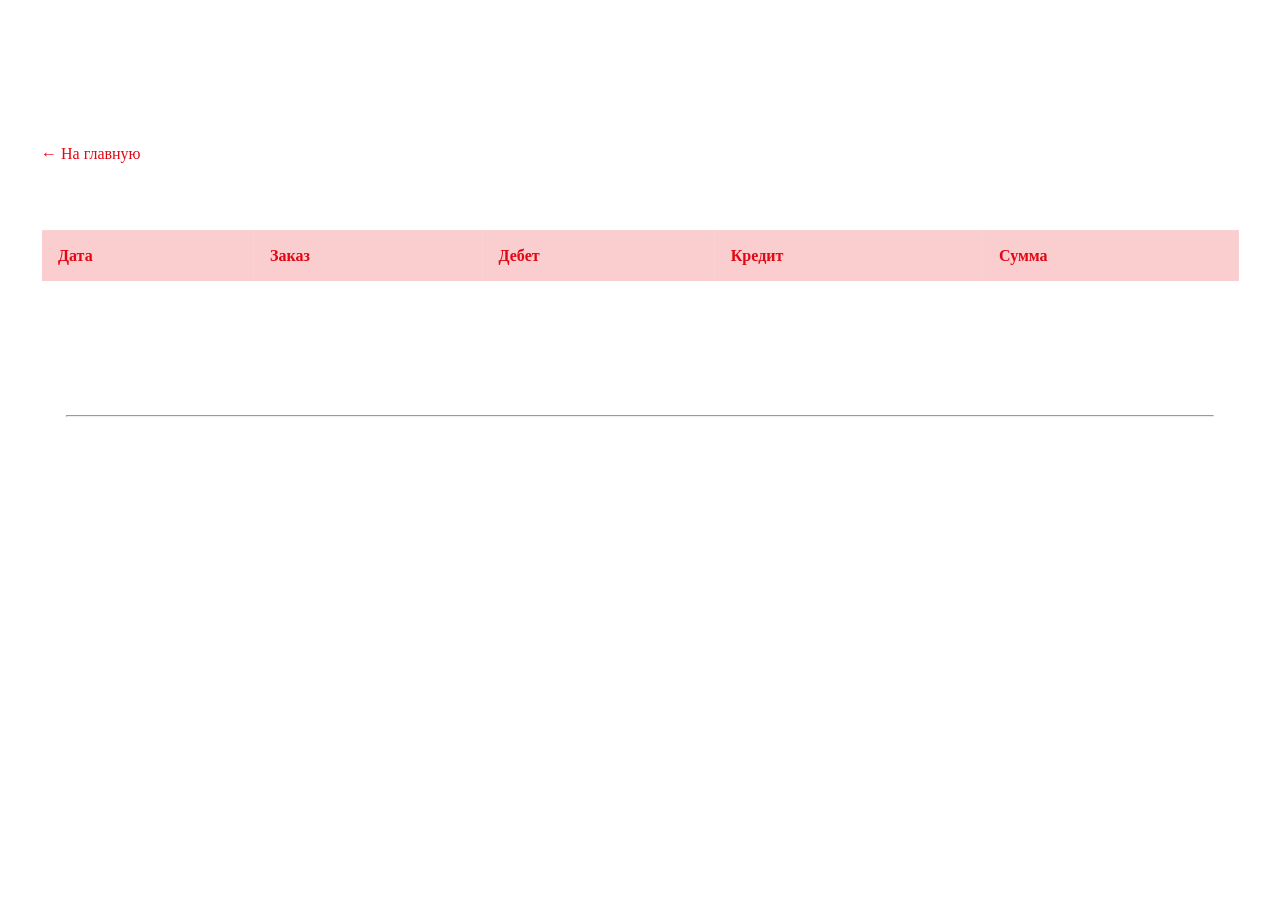
==== src/main/resources/templates/accounting.html @ e960fff4 "Minor changes" ====
<!DOCTYPE html>
<html xmlns:th="http://www.thymeleaf.org">
<head>
    <title>Панель Бухгалтера (MVP 1C)</title>
    <link rel="stylesheet" th:href="@{/css/styles.css}">
    <style>
        .accounting-container { max-width: 1200px; margin: 2rem auto; padding: 2rem; background: rgba(255,255,255,0.03); border-radius: 20px; border: 1px solid rgba(255,255,255,0.1); }
        .data-table { width: 100%; border-collapse: collapse; margin-top: 1rem; color: #ffffff; }
        .data-table th, .data-table td { border: 1px solid rgba(255,255,255,0.1); padding: 1rem; text-align: left; }
        .data-table th { background-color: rgba(227, 6, 19, 0.2); color: #e30613; }
        .doc-card { border: 1px solid rgba(255,255,255,0.1); padding: 1.5rem; margin-bottom: 1rem; border-radius: 12px; background: rgba(255,255,255,0.05); color: #cccccc; }
        h1, h2 { color: #ffffff; }
        a { color: #e30613; text-decoration: none; }
    </style>
</head>
<body>
    <div class="accounting-container">
        <h1>Панель Бухгалтера (MVP 1C)</h1>
        <p><a href="/">← На главную</a></p>

        <section>
            <h2>Главная книга (Проводки)</h2>
            <table class="data-table">
                <thead>
                    <tr>
                        <th>Дата</th>
                        <th>Заказ</th>
                        <th>Дебет</th>
                        <th>Кредит</th>
                        <th>Сумма</th>
                    </tr>
                </thead>
                <tbody>
                    <tr th:each="entry : ${ledger}">
                        <td th:text="${#temporals.format(entry.date, 'yyyy-MM-dd HH:mm')}"></td>
                        <td th:text="${entry.orderNumber}"></td>
                        <td th:text="${entry.accountDebit}"></td>
                        <td th:text="${entry.accountCredit}"></td>
                        <td th:text="${entry.amount + ' ₽'}"></td>
                    </tr>
                </tbody>
            </table>
        </section>

        <section>
            <h2>Реестр документов</h2>
            <div th:each="doc : ${documents}" class="doc-card">
                <strong th:text="${doc.docType + ' по заказу ' + doc.orderNumber}"></strong>
                <div th:text="${'Дата: ' + #temporals.format(doc.createdAt, 'yyyy-MM-dd HH:mm')}"></div>
                <hr>
                <pre th:text="${doc.content}"></pre>
            </div>
        </section>
    </div>
</body>
</html>
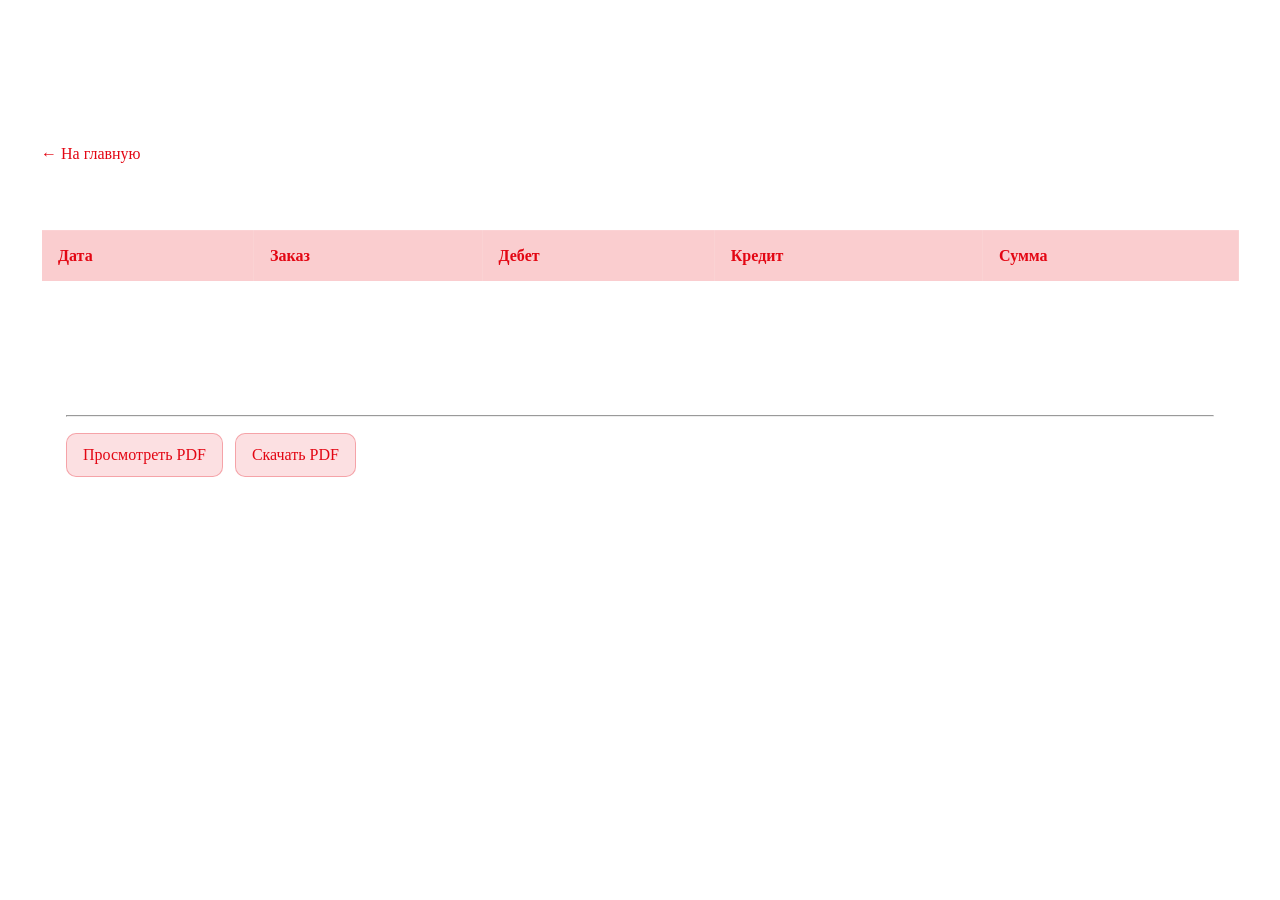
==== commit a99861eb: "Minor changes" ====
--- a/src/main/resources/templates/accounting.html
+++ b/src/main/resources/templates/accounting.html
@@ -11,6 +11,9 @@
         .doc-card { border: 1px solid rgba(255,255,255,0.1); padding: 1.5rem; margin-bottom: 1rem; border-radius: 12px; background: rgba(255,255,255,0.05); color: #cccccc; }
         h1, h2 { color: #ffffff; }
         a { color: #e30613; text-decoration: none; }
+        .doc-actions { display: flex; gap: 0.75rem; margin-top: 1rem; }
+        .doc-actions a { display: inline-flex; align-items: center; justify-content: center; padding: 0.75rem 1rem; border-radius: 10px; background: rgba(227, 6, 19, 0.12); border: 1px solid rgba(227, 6, 19, 0.28); }
+        .doc-meta { color: #9da3b5; font-size: 0.95rem; margin-top: 0.25rem; }
     </style>
 </head>
 <body>
@@ -45,10 +48,15 @@
         <section>
             <h2>Реестр документов</h2>
             <div th:each="doc : ${documents}" class="doc-card">
-                <strong th:text="${doc.docType + ' по заказу ' + doc.orderNumber}"></strong>
-                <div th:text="${'Дата: ' + #temporals.format(doc.createdAt, 'yyyy-MM-dd HH:mm')}"></div>
+                <strong th:text="${(doc.title != null ? doc.title : doc.docType) + ' по заказу ' + doc.orderNumber}"></strong>
+                <div class="doc-meta" th:text="${'Дата: ' + #temporals.format(doc.createdAt, 'yyyy-MM-dd HH:mm')}"></div>
+                <div class="doc-meta" th:text="${'Файл: ' + (doc.fileName != null ? doc.fileName : 'не загружен') + ' · ' + (doc.fileSize != null ? #numbers.formatDecimal(doc.fileSize / 1024.0, 0, 1) : '0') + ' КБ'}"></div>
                 <hr>
                 <pre th:text="${doc.content}"></pre>
+                <div class="doc-actions" th:if="${doc.objectKey != null}">
+                    <a th:href="@{/accounting/documents/{id}/view(id=${doc.id})}" target="_blank">Просмотреть PDF</a>
+                    <a th:href="@{/accounting/documents/{id}/download(id=${doc.id})}">Скачать PDF</a>
+                </div>
             </div>
         </section>
     </div>
